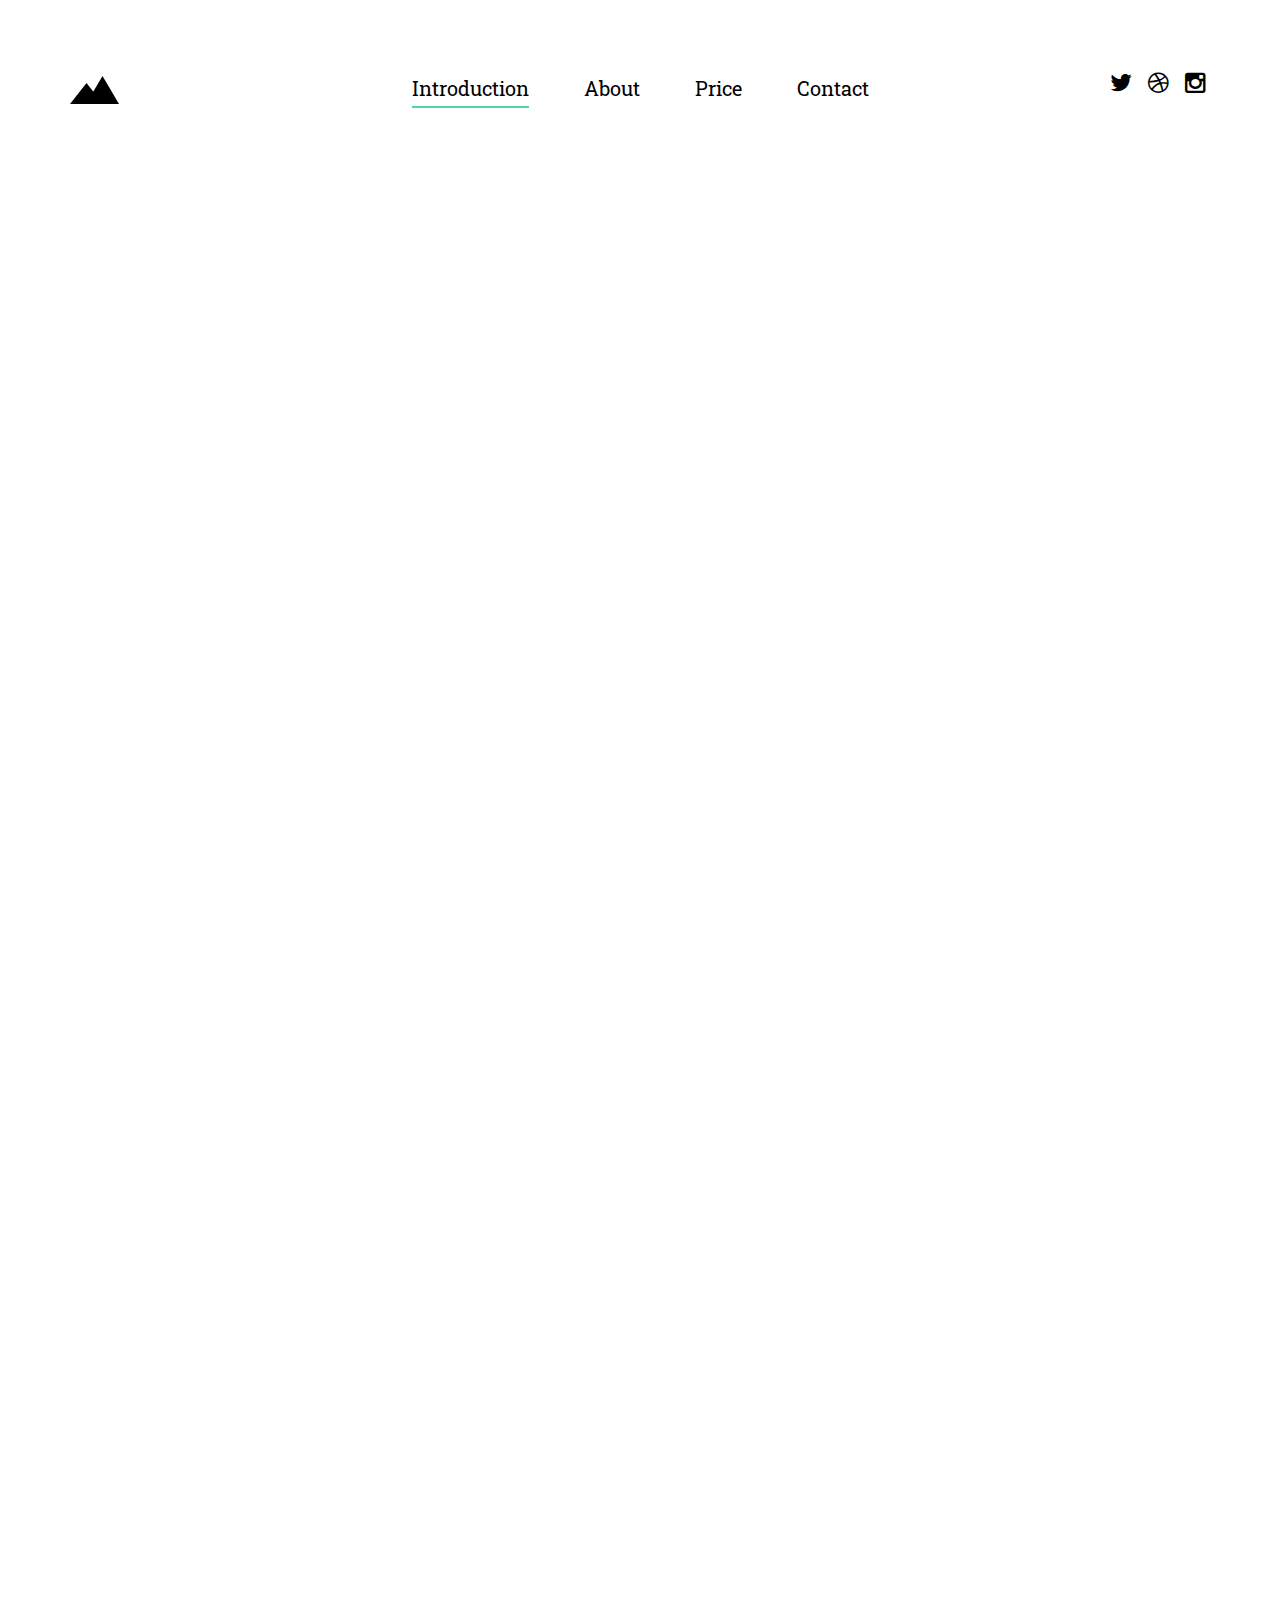
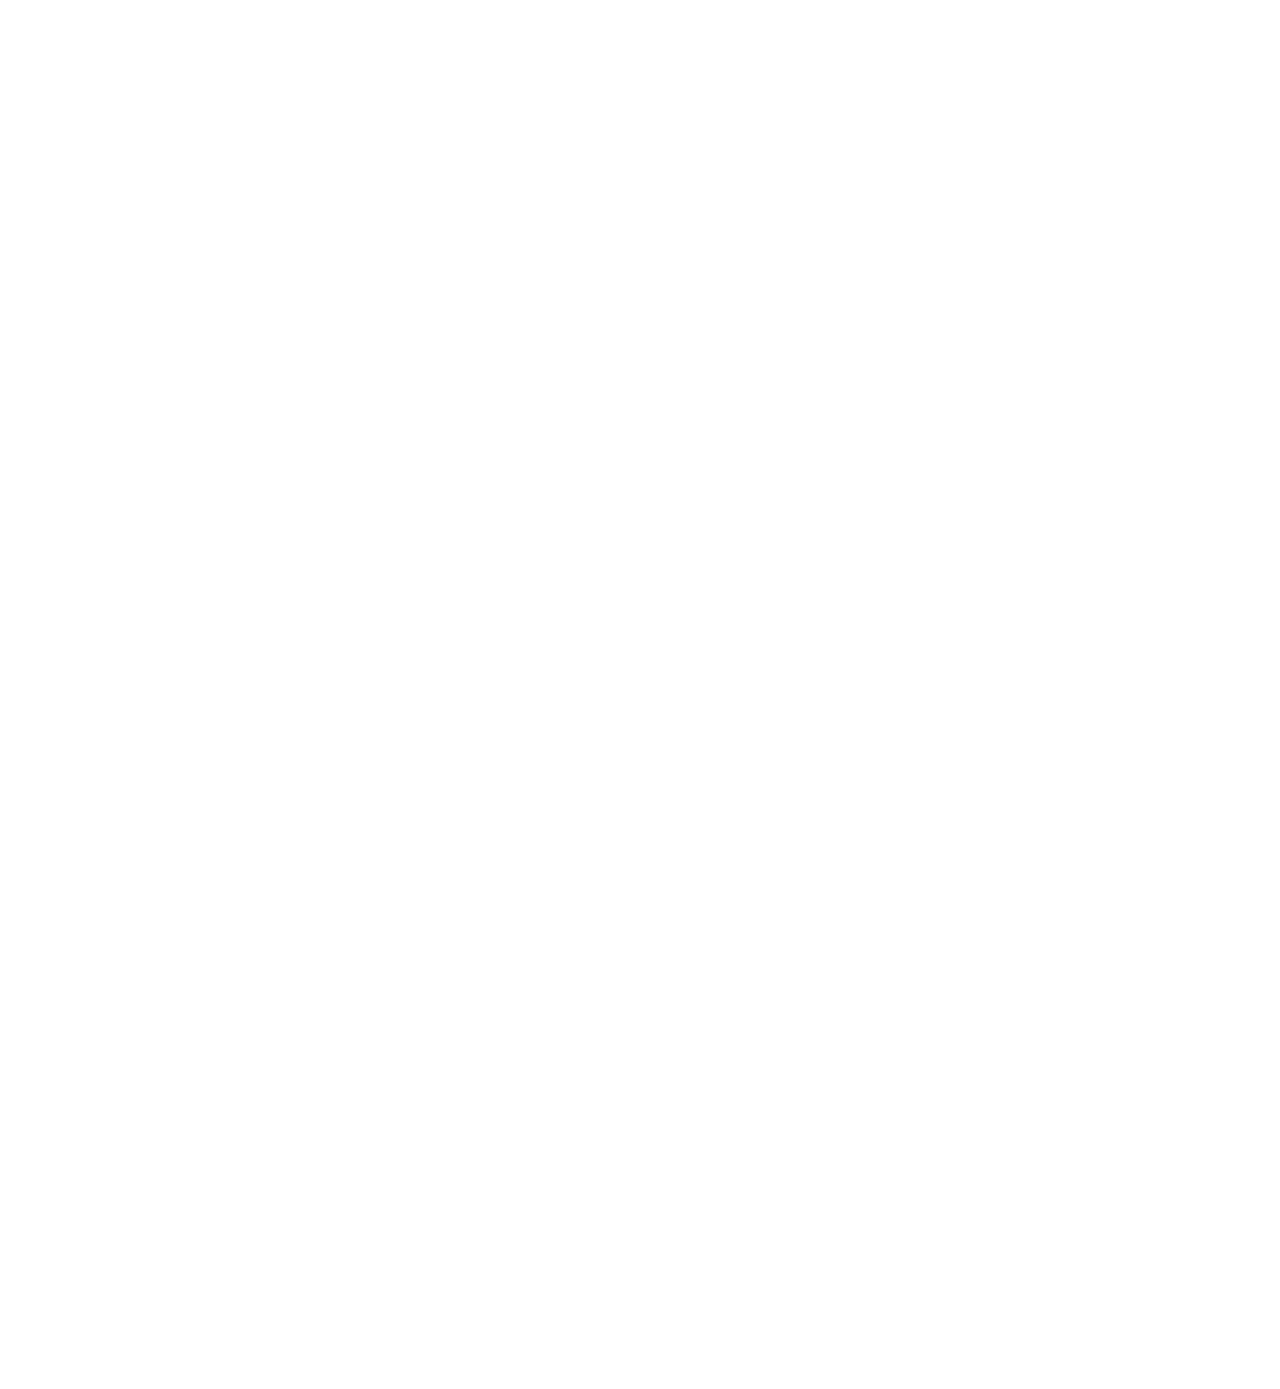
==== IMS222Project/1/index.html @ d5468bb1 "1/index.html" ====
<!DOCTYPE html>
<!--[if lt IE 7]>      <html class="no-js lt-ie9 lt-ie8 lt-ie7"> <![endif]-->
<!--[if IE 7]>         <html class="no-js lt-ie9 lt-ie8"> <![endif]-->
<!--[if IE 8]>         <html class="no-js lt-ie9"> <![endif]-->
<!--[if gt IE 8]><!--> <html class="no-js"> <!--<![endif]-->
	<head>
	<meta charset="utf-8">
	<meta http-equiv="X-UA-Compatible" content="IE=edge">
	<title>Meitu V4</title>
	<meta name="viewport" content="width=device-width, initial-scale=1">
	<meta name="description" content="Free HTML5 Template by FREEHTML5" />
	<meta name="keywords" content="free html5, free template, free bootstrap, html5, css3, mobile first, responsive" />
	

  

  	<!-- Facebook and Twitter integration -->
	<meta property="og:title" content=""/>
	<meta property="og:image" content=""/>
	<meta property="og:url" content=""/>
	<meta property="og:site_name" content=""/>
	<meta property="og:description" content=""/>
	<meta name="twitter:title" content="" />
	<meta name="twitter:image" content="" />
	<meta name="twitter:url" content="" />
	<meta name="twitter:card" content="" />

	<!-- Place favicon.ico and apple-touch-icon.png in the root directory -->
	<link rel="shortcut icon" href="favicon.ico">

	<link href='https://fonts.googleapis.com/css?family=Roboto+Slab:400,300,700|Roboto:300,400' rel='stylesheet' type='text/css'>
	
	<!-- Animate.css -->
	<link rel="stylesheet" href="css/animate.css">
	<!-- Icomoon Icon Fonts-->
	<link rel="stylesheet" href="css/icomoon.css">
	<!-- Bootstrap  -->
	<link rel="stylesheet" href="css/bootstrap.css">

	<link rel="stylesheet" href="css/style.css">


	<!-- Modernizr JS -->
	<script src="js/modernizr-2.6.2.min.js"></script>
	<!-- FOR IE9 below -->
	<!--[if lt IE 9]>
	<script src="js/respond.min.js"></script>
	<![endif]-->

	</head>
	<body>
	<div class="box-wrap">
		<header role="banner" id="fh5co-header">
			<div class="container">
				<nav class="navbar navbar-default">
					<div class="row">
						<div class="col-md-3">
							<div class="fh5co-navbar-brand">
								<a class="fh5co-logo" href="index.html"><img src="images/brand-nav.png" alt="Closest Logo"></a>
							</div>
						</div>
						<div class="col-md-6">
							<ul class="nav text-center">
								<li class="active"><a href="index.html"><span>Introduction</span></a></li>
								<li><a href="inside.html">About</a></li>
								<li><a href="Price.html">Price</a></li>
								<li><a href="contact.html">Contact</a></li>
							</ul>
						</div>
						<div class="col-md-3">
							<ul class="social">
								<li><a href="#"><i class="icon-twitter"></i></a></li>
								<li><a href="#"><i class="icon-dribbble"></i></a></li>
								<li><a href="#"><i class="icon-instagram"></i></a></li>
							</ul>
						</div>
					</div>
				</nav>
		  </div>
		</header>
		<!-- END: header -->
		<section id="intro">
			<div class="container">
				<div class="row">
					<div class="col-lg-6 col-lg-offset-3 col-md-8 col-md-offset-2 text-center">
						<div class="intro animate-box">
							<h2>WITH A 21-MEGAPIXEL FRONT-FACING CAMERA, THE MEITU V4 ENSURES YOUR TRIP TO SELFIE HEAVEN MAKE YOUR SELFIE PREFECT!</h2>
						</div>
					</div>
				</div>
			</div>
		</section>
        <div class="copyrights">Collect from <a href="http://www.cssmoban.com/" >企业网站模板</a></div>

		<section id="work">
			<div class="container">
				<div class="row">
					<div class="col-md-6">
						<div class="fh5co-grid animate-box" style="background-image: url(images/camera.jpg);">
							<a class="image-popup text-center" href="#">
								<div class="work-title">
									<h3>Panoramic Camera</h3>
									<span>Nice Shape</span>
								</div> 
							</a>
						</div>
					</div>
					<div class="col-md-6">
						<div class="fh5co-grid animate-box" style="background-image: url(images/m.jpg);">
							<a class="image-popup text-center" href="#">
								<div class="work-title">
									<h3>Model</h3>
									<span>Different Color</span>
								</div>
							</a>
						</div>
					</div>
					<div class="col-md-8">
						<div class="fh5co-grid animate-box" style="background-image: url(images/2.jpg);">
							<a class="image-popup text-center" href="#">
								<div class="work-title">
									<h3>5" Screen Size</h3>
									<span>Big Size Screen</span>
								</div>
							</a>
						</div>
					</div>
					<div class="col-md-4">
						<div class="fh5co-grid animate-box" style="background-image: url(images/美图.jpg);">
							<a class="image-popup text-center" href="#">
								<div class="work-title">
									<h3>Nice Homepage</h3>
									<span>Pink Background</span>
								</div>
							</a>
						</div>
					</div>

					<div class="col-md-12">
						<div class="fh5co-grid animate-box" style="background-image: url(images/difference.jpg);">
							<a class="image-popup text-center" href="#">
								<div class="work-title">
									<h3>Beautify</h3>
									<span>iPhone 6s Plus VS Meitu V4</span>
								</div>
							</a>
						</div>
					</div>

				</div>
			</div>
		</section>

		<section id="services">
			<div class="container">
				<div class="row">
					<div class="col-md-4 animate-box">
						<div class="service">
							<div class="service-icon">
								<i class="icon-command"></i>
							</div>
							<h2>Condition:</h2>	
							<p>	New: A brand-new, unused, unopened, undamaged item in its original packaging (where packaging is applicable)</p>
						</div>
					</div>
					<div class="col-md-4 animate-box">
						<div class="service">
							<div class="service-icon">
								<i class="icon-drop2"></i>
							</div>
							<h2>Operating System:</h2>
							<p></p>
						</div>
					</div>
					<div class="col-md-4 animate-box">
						<div class="service">
							<div class="service-icon">
								<i class="icon-anchor"></i>
							</div>
							<h2>Features:</h2>
							<p>3G Data Capable, 4G Data Capable, Bluetooth Enabled, Dual-Lens Camera, GPS, Internet Browser, Music Player, Touchscreen</p>
						</div>
					</div>
				</div>
			</div>
		</section>
	
	</div>
	<!-- END: box-wrap -->
	
	<!-- jQuery -->
	<script src="js/jquery.min.js"></script>
	<!-- jQuery Easing -->
	<script src="js/jquery.easing.1.3.js"></script>
	<!-- Bootstrap -->
	<script src="js/bootstrap.min.js"></script>
	<!-- Waypoints -->
	<script src="js/jquery.waypoints.min.js"></script>

	<!-- Main JS (Do not remove) -->
	<script src="js/main.js"></script>

	</body>
</html>
---- IMS222Project/1/css/icomoon.css ----
@font-face {
	font-family: 'icomoon';
	src:url('../fonts/icomoon/icomoon.eot?qtatmt');
	src:url('../fonts/icomoon/icomoon.eot?qtatmt#iefix') format('embedded-opentype'),
		url('../fonts/icomoon/icomoon.ttf?qtatmt') format('truetype'),
		url('../fonts/icomoon/icomoon.woff?qtatmt') format('woff'),
		url('../fonts/icomoon/icomoon.svg?qtatmt#icomoon') format('svg');
	font-weight: normal;
	font-style: normal;
}

[class^="icon-"], [class*=" icon-"] {
	font-family: 'icomoon';
	speak: none;
	font-style: normal;
	font-weight: normal;
	font-variant: normal;
	text-transform: none;
	line-height: 1;

	/* Better Font Rendering =========== */
	-webkit-font-smoothing: antialiased;
	-moz-osx-font-smoothing: grayscale;
}

.icon-glass:before {
	content: "\f000";
}
.icon-music:before {
	content: "\f001";
}
.icon-search2:before {
	content: "\f002";
}
.icon-envelope-o:before {
	content: "\f003";
}
.icon-heart:before {
	content: "\f004";
}
.icon-star:before {
	content: "\f005";
}
.icon-star-o:before {
	content: "\f006";
}
.icon-user:before {
	content: "\f007";
}
.icon-film:before {
	content: "\f008";
}
.icon-th-large:before {
	content: "\f009";
}
.icon-th:before {
	content: "\f00a";
}
.icon-th-list:before {
	content: "\f00b";
}
.icon-check:before {
	content: "\f00c";
}
.icon-close:before {
	content: "\f00d";
}
.icon-remove:before {
	content: "\f00d";
}
.icon-times:before {
	content: "\f00d";
}
.icon-search-plus:before {
	content: "\f00e";
}
.icon-search-minus:before {
	content: "\f010";
}
.icon-power-off:before {
	content: "\f011";
}
.icon-signal:before {
	content: "\f012";
}
.icon-cog:before {
	content: "\f013";
}
.icon-gear:before {
	content: "\f013";
}
.icon-trash-o:before {
	content: "\f014";
}
.icon-home:before {
	content: "\f015";
}
.icon-file-o:before {
	content: "\f016";
}
.icon-clock-o:before {
	content: "\f017";
}
.icon-road:before {
	content: "\f018";
}
.icon-download:before {
	content: "\f019";
}
.icon-arrow-circle-o-down:before {
	content: "\f01a";
}
.icon-arrow-circle-o-up:before {
	content: "\f01b";
}
.icon-inbox:before {
	content: "\f01c";
}
.icon-play-circle-o:before {
	content: "\f01d";
}
.icon-repeat2:before {
	content: "\f01e";
}
.icon-rotate-right:before {
	content: "\f01e";
}
.icon-refresh:before {
	content: "\f021";
}
.icon-list-alt:before {
	content: "\f022";
}
.icon-lock:before {
	content: "\f023";
}
.icon-flag:before {
	content: "\f024";
}
.icon-headphones:before {
	content: "\f025";
}
.icon-volume-off:before {
	content: "\f026";
}
.icon-volume-down:before {
	content: "\f027";
}
.icon-volume-up:before {
	content: "\f028";
}
.icon-qrcode:before {
	content: "\f029";
}
.icon-barcode:before {
	content: "\f02a";
}
.icon-tag:before {
	content: "\f02b";
}
.icon-tags:before {
	content: "\f02c";
}
.icon-book:before {
	content: "\f02d";
}
.icon-bookmark:before {
	content: "\f02e";
}
.icon-print:before {
	content: "\f02f";
}
.icon-camera:before {
	content: "\f030";
}
.icon-font:before {
	content: "\f031";
}
.icon-bold:before {
	content: "\f032";
}
.icon-italic:before {
	content: "\f033";
}
.icon-text-height:before {
	content: "\f034";
}
.icon-text-width:before {
	content: "\f035";
}
.icon-align-left:before {
	content: "\f036";
}
.icon-align-center2:before {
	content: "\f037";
}
.icon-align-right:before {
	content: "\f038";
}
.icon-align-justify2:before {
	content: "\f039";
}
.icon-list:before {
	content: "\f03a";
}
.icon-dedent:before {
	content: "\f03b";
}
.icon-outdent:before {
	content: "\f03b";
}
.icon-indent:before {
	content: "\f03c";
}
.icon-video-camera:before {
	content: "\f03d";
}
.icon-image:before {
	content: "\f03e";
}
.icon-photo:before {
	content: "\f03e";
}
.icon-picture-o:before {
	content: "\f03e";
}
.icon-pencil:before {
	content: "\f040";
}
.icon-map-marker:before {
	content: "\f041";
}
.icon-adjust:before {
	content: "\f042";
}
.icon-tint:before {
	content: "\f043";
}
.icon-edit:before {
	content: "\f044";
}
.icon-pencil-square-o:before {
	content: "\f044";
}
.icon-share-square-o:before {
	content: "\f045";
}
.icon-check-square-o:before {
	content: "\f046";
}
.icon-arrows:before {
	content: "\f047";
}
.icon-step-backward:before {
	content: "\f048";
}
.icon-fast-backward:before {
	content: "\f049";
}
.icon-backward:before {
	content: "\f04a";
}
.icon-play2:before {
	content: "\f04b";
}
.icon-pause2:before {
	content: "\f04c";
}
.icon-stop2:before {
	content: "\f04d";
}
.icon-forward:before {
	content: "\f04e";
}
.icon-fast-forward2:before {
	content: "\f050";
}
.icon-step-forward:before {
	content: "\f051";
}
.icon-eject:before {
	content: "\f052";
}
.icon-chevron-left:before {
	content: "\f053";
}
.icon-chevron-right:before {
	content: "\f054";
}
.icon-plus-circle:before {
	content: "\f055";
}
.icon-minus-circle:before {
	content: "\f056";
}
.icon-times-circle:before {
	content: "\f057";
}
.icon-check-circle:before {
	content: "\f058";
}
.icon-question-circle:before {
	content: "\f059";
}
.icon-info-circle:before {
	content: "\f05a";
}
.icon-crosshairs:before {
	content: "\f05b";
}
.icon-times-circle-o:before {
	content: "\f05c";
}
.icon-check-circle-o:before {
	content: "\f05d";
}
.icon-ban2:before {
	content: "\f05e";
}
.icon-arrow-left:before {
	content: "\f060";
}
.icon-arrow-right:before {
	content: "\f061";
}
.icon-arrow-up:before {
	content: "\f062";
}
.icon-arrow-down:before {
	content: "\f063";
}
.icon-mail-forward:before {
	content: "\f064";
}
.icon-share:before {
	content: "\f064";
}
.icon-expand2:before {
	content: "\f065";
}
.icon-compress:before {
	content: "\f066";
}
.icon-plus:before {
	content: "\f067";
}
.icon-minus:before {
	content: "\f068";
}
.icon-asterisk:before {
	content: "\f069";
}
.icon-exclamation-circle:before {
	content: "\f06a";
}
.icon-gift:before {
	content: "\f06b";
}
.icon-leaf:before {
	content: "\f06c";
}
.icon-fire:before {
	content: "\f06d";
}
.icon-eye:before {
	content: "\f06e";
}
.icon-eye-slash:before {
	content: "\f070";
}
.icon-exclamation-triangle:before {
	content: "\f071";
}
.icon-warning:before {
	content: "\f071";
}
.icon-plane:before {
	content: "\f072";
}
.icon-calendar:before {
	content: "\f073";
}
.icon-random:before {
	content: "\f074";
}
.icon-comment:before {
	content: "\f075";
}
.icon-magnet:before {
	content: "\f076";
}
.icon-chevron-up:before {
	content: "\f077";
}
.icon-chevron-down:before {
	content: "\f078";
}
.icon-retweet:before {
	content: "\f079";
}
.icon-shopping-cart:before {
	content: "\f07a";
}
.icon-folder:before {
	content: "\f07b";
}
.icon-folder-open:before {
	content: "\f07c";
}
.icon-arrows-v:before {
	content: "\f07d";
}
.icon-arrows-h:before {
	content: "\f07e";
}
.icon-bar-chart:before {
	content: "\f080";
}
.icon-bar-chart-o:before {
	content: "\f080";
}
.icon-twitter-square:before {
	content: "\f081";
}
.icon-facebook-square:before {
	content: "\f082";
}
.icon-camera-retro:before {
	content: "\f083";
}
.icon-key:before {
	content: "\f084";
}
.icon-cogs:before {
	content: "\f085";
}
.icon-gears:before {
	content: "\f085";
}
.icon-comments:before {
	content: "\f086";
}
.icon-thumbs-o-up:before {
	content: "\f087";
}
.icon-thumbs-o-down:before {
	content: "\f088";
}
.icon-star-half:before {
	content: "\f089";
}
.icon-heart-o:before {
	content: "\f08a";
}
.icon-sign-out:before {
	content: "\f08b";
}
.icon-linkedin-square:before {
	content: "\f08c";
}
.icon-thumb-tack:before {
	content: "\f08d";
}
.icon-external-link:before {
	content: "\f08e";
}
.icon-sign-in:before {
	content: "\f090";
}
.icon-trophy:before {
	content: "\f091";
}
.icon-github-square:before {
	content: "\f092";
}
.icon-upload:before {
	content: "\f093";
}
.icon-lemon-o:before {
	content: "\f094";
}
.icon-phone:before {
	content: "\f095";
}
.icon-square-o:before {
	content: "\f096";
}
.icon-bookmark-o:before {
	content: "\f097";
}
.icon-phone-square:before {
	content: "\f098";
}
.icon-twitter:before {
	content: "\f099";
}
.icon-facebook:before {
	content: "\f09a";
}
.icon-facebook-f:before {
	content: "\f09a";
}
.icon-github:before {
	content: "\f09b";
}
.icon-unlock2:before {
	content: "\f09c";
}
.icon-credit-card:before {
	content: "\f09d";
}
.icon-feed:before {
	content: "\f09e";
}
.icon-rss:before {
	content: "\f09e";
}
.icon-hdd-o:before {
	content: "\f0a0";
}
.icon-bullhorn:before {
	content: "\f0a1";
}
.icon-bell-o:before {
	content: "\f0a2";
}
.icon-certificate:before {
	content: "\f0a3";
}
.icon-hand-o-right:before {
	content: "\f0a4";
}
.icon-hand-o-left:before {
	content: "\f0a5";
}
.icon-hand-o-up:before {
	content: "\f0a6";
}
.icon-hand-o-down:before {
	content: "\f0a7";
}
.icon-arrow-circle-left:before {
	content: "\f0a8";
}
.icon-arrow-circle-right:before {
	content: "\f0a9";
}
.icon-arrow-circle-up:before {
	content: "\f0aa";
}
.icon-arrow-circle-down:before {
	content: "\f0ab";
}
.icon-globe:before {
	content: "\f0ac";
}
.icon-wrench:before {
	content: "\f0ad";
}
.icon-tasks:before {
	content: "\f0ae";
}
.icon-filter:before {
	content: "\f0b0";
}
.icon-briefcase:before {
	content: "\f0b1";
}
.icon-arrows-alt:before {
	content: "\f0b2";
}
.icon-group:before {
	content: "\f0c0";
}
.icon-users:before {
	content: "\f0c0";
}
.icon-chain:before {
	content: "\f0c1";
}
.icon-link:before {
	content: "\f0c1";
}
.icon-cloud:before {
	content: "\f0c2";
}
.icon-flask:before {
	content: "\f0c3";
}
.icon-cut:before {
	content: "\f0c4";
}
.icon-scissors:before {
	content: "\f0c4";
}
.icon-copy:before {
	content: "\f0c5";
}
.icon-files-o:before {
	content: "\f0c5";
}
.icon-paperclip:before {
	content: "\f0c6";
}
.icon-floppy-o:before {
	content: "\f0c7";
}
.icon-save:before {
	content: "\f0c7";
}
.icon-square:before {
	content: "\f0c8";
}
.icon-bars:before {
	content: "\f0c9";
}
.icon-navicon:before {
	content: "\f0c9";
}
.icon-reorder:before {
	content: "\f0c9";
}
.icon-list-ul:before {
	content: "\f0ca";
}
.icon-list-ol:before {
	content: "\f0cb";
}
.icon-strikethrough:before {
	content: "\f0cc";
}
.icon-underline:before {
	content: "\f0cd";
}
.icon-table:before {
	content: "\f0ce";
}
.icon-magic:before {
	content: "\f0d0";
}
.icon-truck:before {
	content: "\f0d1";
}
.icon-pinterest:before {
	content: "\f0d2";
}
.icon-pinterest-square:before {
	content: "\f0d3";
}
.icon-google-plus-square:before {
	content: "\f0d4";
}
.icon-google-plus:before {
	content: "\f0d5";
}
.icon-money:before {
	content: "\f0d6";
}
.icon-caret-down:before {
	content: "\f0d7";
}
.icon-caret-up:before {
	content: "\f0d8";
}
.icon-caret-left:before {
	content: "\f0d9";
}
.icon-caret-right:before {
	content: "\f0da";
}
.icon-columns2:before {
	content: "\f0db";
}
.icon-sort:before {
	content: "\f0dc";
}
.icon-unsorted:before {
	content: "\f0dc";
}
.icon-sort-desc:before {
	content: "\f0dd";
}
.icon-sort-down:before {
	content: "\f0dd";
}
.icon-sort-asc:before {
	content: "\f0de";
}
.icon-sort-up:before {
	content: "\f0de";
}
.icon-envelope:before {
	content: "\f0e0";
}
.icon-linkedin:before {
	content: "\f0e1";
}
.icon-rotate-left:before {
	content: "\f0e2";
}
.icon-undo:before {
	content: "\f0e2";
}
.icon-gavel:before {
	content: "\f0e3";
}
.icon-legal:before {
	content: "\f0e3";
}
.icon-dashboard:before {
	content: "\f0e4";
}
.icon-tachometer:before {
	content: "\f0e4";
}
.icon-comment-o:before {
	content: "\f0e5";
}
.icon-comments-o:before {
	content: "\f0e6";
}
.icon-bolt:before {
	content: "\f0e7";
}
.icon-flash:before {
	content: "\f0e7";
}
.icon-sitemap:before {
	content: "\f0e8";
}
.icon-umbrella2:before {
	content: "\f0e9";
}
.icon-clipboard:before {
	content: "\f0ea";
}
.icon-paste:before {
	content: "\f0ea";
}
.icon-lightbulb-o:before {
	content: "\f0eb";
}
.icon-exchange:before {
	content: "\f0ec";
}
.icon-cloud-download2:before {
	content: "\f0ed";
}
.icon-cloud-upload2:before {
	content: "\f0ee";
}
.icon-user-md:before {
	content: "\f0f0";
}
.icon-stethoscope:before {
	content: "\f0f1";
}
.icon-suitcase:before {
	content: "\f0f2";
}
.icon-bell:before {
	content: "\f0f3";
}
.icon-coffee:before {
	content: "\f0f4";
}
.icon-cutlery:before {
	content: "\f0f5";
}
.icon-file-text-o:before {
	content: "\f0f6";
}
.icon-building-o:before {
	content: "\f0f7";
}
.icon-hospital-o:before {
	content: "\f0f8";
}
.icon-ambulance:before {
	content: "\f0f9";
}
.icon-medkit:before {
	content: "\f0fa";
}
.icon-fighter-jet:before {
	content: "\f0fb";
}
.icon-beer:before {
	content: "\f0fc";
}
.icon-h-square:before {
	content: "\f0fd";
}
.icon-plus-square:before {
	content: "\f0fe";
}
.icon-angle-double-left:before {
	content: "\f100";
}
.icon-angle-double-right:before {
	content: "\f101";
}
.icon-angle-double-up:before {
	content: "\f102";
}
.icon-angle-double-down:before {
	content: "\f103";
}
.icon-angle-left:before {
	content: "\f104";
}
.icon-angle-right:before {
	content: "\f105";
}
.icon-angle-up:before {
	content: "\f106";
}
.icon-angle-down:before {
	content: "\f107";
}
.icon-desktop:before {
	content: "\f108";
}
.icon-laptop:before {
	content: "\f109";
}
.icon-tablet:before {
	content: "\f10a";
}
.icon-mobile:before {
	content: "\f10b";
}
.icon-mobile-phone:before {
	content: "\f10b";
}
.icon-circle-o:before {
	content: "\f10c";
}
.icon-quote-left:before {
	content: "\f10d";
}
.icon-quote-right:before {
	content: "\f10e";
}
.icon-spinner:before {
	content: "\f110";
}
.icon-circle:before {
	content: "\f111";
}
.icon-mail-reply:before {
	content: "\f112";
}
.icon-reply:before {
	content: "\f112";
}
.icon-github-alt:before {
	content: "\f113";
}
.icon-folder-o:before {
	content: "\f114";
}
.icon-folder-open-o:before {
	content: "\f115";
}
.icon-smile-o:before {
	content: "\f118";
}
.icon-frown-o:before {
	content: "\f119";
}
.icon-meh-o:before {
	content: "\f11a";
}
.icon-gamepad:before {
	content: "\f11b";
}
.icon-keyboard-o:before {
	content: "\f11c";
}
.icon-flag-o:before {
	content: "\f11d";
}
.icon-flag-checkered:before {
	content: "\f11e";
}
.icon-terminal:before {
	content: "\f120";
}
.icon-code:before {
	content: "\f121";
}
.icon-mail-reply-all:before {
	content: "\f122";
}
.icon-reply-all:before {
	content: "\f122";
}
.icon-star-half-empty:before {
	content: "\f123";
}
.icon-star-half-full:before {
	content: "\f123";
}
.icon-star-half-o:before {
	content: "\f123";
}
.icon-location-arrow:before {
	content: "\f124";
}
.icon-crop:before {
	content: "\f125";
}
.icon-code-fork:before {
	content: "\f126";
}
.icon-chain-broken:before {
	content: "\f127";
}
.icon-unlink:before {
	content: "\f127";
}
.icon-question:before {
	content: "\f128";
}
.icon-info:before {
	content: "\f129";
}
.icon-exclamation:before {
	content: "\f12a";
}
.icon-superscript:before {
	content: "\f12b";
}
.icon-subscript:before {
	content: "\f12c";
}
.icon-eraser:before {
	content: "\f12d";
}
.icon-puzzle-piece:before {
	content: "\f12e";
}
.icon-microphone2:before {
	content: "\f130";
}
.icon-microphone-slash:before {
	content: "\f131";
}
.icon-shield:before {
	content: "\f132";
}
.icon-calendar-o:before {
	content: "\f133";
}
.icon-fire-extinguisher:before {
	content: "\f134";
}
.icon-rocket:before {
	content: "\f135";
}
.icon-maxcdn:before {
	content: "\f136";
}
.icon-chevron-circle-left:before {
	content: "\f137";
}
.icon-chevron-circle-right:before {
	content: "\f138";
}
.icon-chevron-circle-up:before {
	content: "\f139";
}
.icon-chevron-circle-down:before {
	content: "\f13a";
}
.icon-html5:before {
	content: "\f13b";
}
.icon-css3:before {
	content: "\f13c";
}
.icon-anchor2:before {
	content: "\f13d";
}
.icon-unlock-alt:before {
	content: "\f13e";
}
.icon-bullseye:before {
	content: "\f140";
}
.icon-ellipsis-h:before {
	content: "\f141";
}
.icon-ellipsis-v:before {
	content: "\f142";
}
.icon-rss-square:before {
	content: "\f143";
}
.icon-play-circle:before {
	content: "\f144";
}
.icon-ticket:before {
	content: "\f145";
}
.icon-minus-square:before {
	content: "\f146";
}
.icon-minus-square-o:before {
	content: "\f147";
}
.icon-level-up:before {
	content: "\f148";
}
.icon-level-down:before {
	content: "\f149";
}
.icon-check-square:before {
	content: "\f14a";
}
.icon-pencil-square:before {
	content: "\f14b";
}
.icon-external-link-square:before {
	content: "\f14c";
}
.icon-share-square:before {
	content: "\f14d";
}
.icon-compass:before {
	content: "\f14e";
}
.icon-caret-square-o-down:before {
	content: "\f150";
}
.icon-toggle-down:before {
	content: "\f150";
}
.icon-caret-square-o-up:before {
	content: "\f151";
}
.icon-toggle-up:before {
	content: "\f151";
}
.icon-caret-square-o-right:before {
	content: "\f152";
}
.icon-toggle-right:before {
	content: "\f152";
}
.icon-eur:before {
	content: "\f153";
}
.icon-euro:before {
	content: "\f153";
}
.icon-gbp:before {
	content: "\f154";
}
.icon-dollar:before {
	content: "\f155";
}
.icon-usd:before {
	content: "\f155";
}
.icon-inr:before {
	content: "\f156";
}
.icon-rupee:before {
	content: "\f156";
}
.icon-cny:before {
	content: "\f157";
}
.icon-jpy:before {
	content: "\f157";
}
.icon-rmb:before {
	content: "\f157";
}
.icon-yen:before {
	content: "\f157";
}
.icon-rouble:before {
	content: "\f158";
}
.icon-rub:before {
	content: "\f158";
}
.icon-ruble:before {
	content: "\f158";
}
.icon-krw:before {
	content: "\f159";
}
.icon-won:before {
	content: "\f159";
}
.icon-bitcoin:before {
	content: "\f15a";
}
.icon-btc:before {
	content: "\f15a";
}
.icon-file2:before {
	content: "\f15b";
}
.icon-file-text:before {
	content: "\f15c";
}
.icon-sort-alpha-asc:before {
	content: "\f15d";
}
.icon-sort-alpha-desc:before {
	content: "\f15e";
}
.icon-sort-amount-asc:before {
	content: "\f160";
}
.icon-sort-amount-desc:before {
	content: "\f161";
}
.icon-sort-numeric-asc:before {
	content: "\f162";
}
.icon-sort-numeric-desc:before {
	content: "\f163";
}
.icon-thumbs-up:before {
	content: "\f164";
}
.icon-thumbs-down:before {
	content: "\f165";
}
.icon-youtube-square:before {
	content: "\f166";
}
.icon-youtube:before {
	content: "\f167";
}
.icon-xing:before {
	content: "\f168";
}
.icon-xing-square:before {
	content: "\f169";
}
.icon-youtube-play:before {
	content: "\f16a";
}
.icon-dropbox:before {
	content: "\f16b";
}
.icon-stack-overflow:before {
	content: "\f16c";
}
.icon-instagram:before {
	content: "\f16d";
}
.icon-flickr:before {
	content: "\f16e";
}
.icon-adn:before {
	content: "\f170";
}
.icon-bitbucket:before {
	content: "\f171";
}
.icon-bitbucket-square:before {
	content: "\f172";
}
.icon-tumblr:before {
	content: "\f173";
}
.icon-tumblr-square:before {
	content: "\f174";
}
.icon-long-arrow-down:before {
	content: "\f175";
}
.icon-long-arrow-up:before {
	content: "\f176";
}
.icon-long-arrow-left:before {
	content: "\f177";
}
.icon-long-arrow-right:before {
	content: "\f178";
}
.icon-apple:before {
	content: "\f179";
}
.icon-windows:before {
	content: "\f17a";
}
.icon-android:before {
	content: "\f17b";
}
.icon-linux:before {
	content: "\f17c";
}
.icon-dribbble:before {
	content: "\f17d";
}
.icon-skype:before {
	content: "\f17e";
}
.icon-foursquare:before {
	content: "\f180";
}
.icon-trello:before {
	content: "\f181";
}
.icon-female:before {
	content: "\f182";
}
.icon-male:before {
	content: "\f183";
}
.icon-gittip:before {
	content: "\f184";
}
.icon-gratipay:before {
	content: "\f184";
}
.icon-sun-o:before {
	content: "\f185";
}
.icon-moon-o:before {
	content: "\f186";
}
.icon-archive:before {
	content: "\f187";
}
.icon-bug:before {
	content: "\f188";
}
.icon-vk:before {
	content: "\f189";
}
.icon-weibo:before {
	content: "\f18a";
}
.icon-renren:before {
	content: "\f18b";
}
.icon-pagelines:before {
	content: "\f18c";
}
.icon-stack-exchange:before {
	content: "\f18d";
}
.icon-arrow-circle-o-right:before {
	content: "\f18e";
}
.icon-arrow-circle-o-left:before {
	content: "\f190";
}
.icon-caret-square-o-left:before {
	content: "\f191";
}
.icon-toggle-left:before {
	content: "\f191";
}
.icon-dot-circle-o:before {
	content: "\f192";
}
.icon-wheelchair:before {
	content: "\f193";
}
.icon-vimeo-square:before {
	content: "\f194";
}
.icon-try:before {
	content: "\f195";
}
.icon-turkish-lira:before {
	content: "\f195";
}
.icon-plus-square-o:before {
	content: "\f196";
}
.icon-space-shuttle:before {
	content: "\f197";
}
.icon-slack:before {
	content: "\f198";
}
.icon-envelope-square:before {
	content: "\f199";
}
.icon-wordpress:before {
	content: "\f19a";
}
.icon-openid:before {
	content: "\f19b";
}
.icon-bank:before {
	content: "\f19c";
}
.icon-institution:before {
	content: "\f19c";
}
.icon-university:before {
	content: "\f19c";
}
.icon-graduation-cap:before {
	content: "\f19d";
}
.icon-mortar-board:before {
	content: "\f19d";
}
.icon-yahoo:before {
	content: "\f19e";
}
.icon-google:before {
	content: "\f1a0";
}
.icon-reddit:before {
	content: "\f1a1";
}
.icon-reddit-square:before {
	content: "\f1a2";
}
.icon-stumbleupon-circle:before {
	content: "\f1a3";
}
.icon-stumbleupon:before {
	content: "\f1a4";
}
.icon-delicious:before {
	content: "\f1a5";
}
.icon-digg:before {
	content: "\f1a6";
}
.icon-pied-piper:before {
	content: "\f1a7";
}
.icon-pied-piper-alt:before {
	content: "\f1a8";
}
.icon-drupal:before {
	content: "\f1a9";
}
.icon-joomla:before {
	content: "\f1aa";
}
.icon-language:before {
	content: "\f1ab";
}
.icon-fax:before {
	content: "\f1ac";
}
.icon-building:before {
	content: "\f1ad";
}
.icon-child:before {
	content: "\f1ae";
}
.icon-paw:before {
	content: "\f1b0";
}
.icon-spoon:before {
	content: "\f1b1";
}
.icon-cube:before {
	content: "\f1b2";
}
.icon-cubes:before {
	content: "\f1b3";
}
.icon-behance:before {
	content: "\f1b4";
}
.icon-behance-square:before {
	content: "\f1b5";
}
.icon-steam:before {
	content: "\f1b6";
}
.icon-steam-square:before {
	content: "\f1b7";
}
.icon-recycle:before {
	content: "\f1b8";
}
.icon-automobile:before {
	content: "\f1b9";
}
.icon-car:before {
	content: "\f1b9";
}
.icon-cab:before {
	content: "\f1ba";
}
.icon-taxi:before {
	content: "\f1ba";
}
.icon-tree:before {
	content: "\f1bb";
}
.icon-spotify:before {
	content: "\f1bc";
}
.icon-deviantart:before {
	content: "\f1bd";
}
.icon-soundcloud:before {
	content: "\f1be";
}
.icon-database:before {
	content: "\f1c0";
}
.icon-file-pdf-o:before {
	content: "\f1c1";
}
.icon-file-word-o:before {
	content: "\f1c2";
}
.icon-file-excel-o:before {
	content: "\f1c3";
}
.icon-file-powerpoint-o:before {
	content: "\f1c4";
}
.icon-file-image-o:before {
	content: "\f1c5";
}
.icon-file-photo-o:before {
	content: "\f1c5";
}
.icon-file-picture-o:before {
	content: "\f1c5";
}
.icon-file-archive-o:before {
	content: "\f1c6";
}
.icon-file-zip-o:before {
	content: "\f1c6";
}
.icon-file-audio-o:before {
	content: "\f1c7";
}
.icon-file-sound-o:before {
	content: "\f1c7";
}
.icon-file-movie-o:before {
	content: "\f1c8";
}
.icon-file-video-o:before {
	content: "\f1c8";
}
.icon-file-code-o:before {
	content: "\f1c9";
}
.icon-vine:before {
	content: "\f1ca";
}
.icon-codepen:before {
	content: "\f1cb";
}
.icon-jsfiddle:before {
	content: "\f1cc";
}
.icon-life-bouy:before {
	content: "\f1cd";
}
.icon-life-buoy:before {
	content: "\f1cd";
}
.icon-life-ring:before {
	content: "\f1cd";
}
.icon-life-saver:before {
	content: "\f1cd";
}
.icon-support:before {
	content: "\f1cd";
}
.icon-circle-o-notch:before {
	content: "\f1ce";
}
.icon-ra:before {
	content: "\f1d0";
}
.icon-rebel:before {
	content: "\f1d0";
}
.icon-empire:before {
	content: "\f1d1";
}
.icon-ge:before {
	content: "\f1d1";
}
.icon-git-square:before {
	content: "\f1d2";
}
.icon-git:before {
	content: "\f1d3";
}
.icon-hacker-news:before {
	content: "\f1d4";
}
.icon-y-combinator-square:before {
	content: "\f1d4";
}
.icon-yc-square:before {
	content: "\f1d4";
}
.icon-tencent-weibo:before {
	content: "\f1d5";
}
.icon-qq:before {
	content: "\f1d6";
}
.icon-wechat:before {
	content: "\f1d7";
}
.icon-weixin:before {
	content: "\f1d7";
}
.icon-paper-plane:before {
	content: "\f1d8";
}
.icon-send:before {
	content: "\f1d8";
}
.icon-paper-plane-o:before {
	content: "\f1d9";
}
.icon-send-o:before {
	content: "\f1d9";
}
.icon-history:before {
	content: "\f1da";
}
.icon-circle-thin:before {
	content: "\f1db";
}
.icon-header:before {
	content: "\f1dc";
}
.icon-paragraph2:before {
	content: "\f1dd";
}
.icon-sliders:before {
	content: "\f1de";
}
.icon-share-alt:before {
	content: "\f1e0";
}
.icon-share-alt-square:before {
	content: "\f1e1";
}
.icon-bomb:before {
	content: "\f1e2";
}
.icon-futbol-o:before {
	content: "\f1e3";
}
.icon-soccer-ball-o:before {
	content: "\f1e3";
}
.icon-tty:before {
	content: "\f1e4";
}
.icon-binoculars:before {
	content: "\f1e5";
}
.icon-plug:before {
	content: "\f1e6";
}
.icon-slideshare:before {
	content: "\f1e7";
}
.icon-twitch:before {
	content: "\f1e8";
}
.icon-yelp:before {
	content: "\f1e9";
}
.icon-newspaper-o:before {
	content: "\f1ea";
}
.icon-wifi:before {
	content: "\f1eb";
}
.icon-calculator:before {
	content: "\f1ec";
}
.icon-paypal:before {
	content: "\f1ed";
}
.icon-google-wallet:before {
	content: "\f1ee";
}
.icon-cc-visa:before {
	content: "\f1f0";
}
.icon-cc-mastercard:before {
	content: "\f1f1";
}
.icon-cc-discover:before {
	content: "\f1f2";
}
.icon-cc-amex:before {
	content: "\f1f3";
}
.icon-cc-paypal:before {
	content: "\f1f4";
}
.icon-cc-stripe:before {
	content: "\f1f5";
}
.icon-bell-slash:before {
	content: "\f1f6";
}
.icon-bell-slash-o:before {
	content: "\f1f7";
}
.icon-trash:before {
	content: "\f1f8";
}
.icon-copyright:before {
	content: "\f1f9";
}
.icon-at:before {
	content: "\f1fa";
}
.icon-eyedropper:before {
	content: "\f1fb";
}
.icon-paint-brush:before {
	content: "\f1fc";
}
.icon-birthday-cake:before {
	content: "\f1fd";
}
.icon-area-chart:before {
	content: "\f1fe";
}
.icon-pie-chart:before {
	content: "\f200";
}
.icon-line-chart:before {
	content: "\f201";
}
.icon-lastfm:before {
	content: "\f202";
}
.icon-lastfm-square:before {
	content: "\f203";
}
.icon-toggle-off:before {
	content: "\f204";
}
.icon-toggle-on:before {
	content: "\f205";
}
.icon-bicycle:before {
	content: "\f206";
}
.icon-bus:before {
	content: "\f207";
}
.icon-ioxhost:before {
	content: "\f208";
}
.icon-angellist:before {
	content: "\f209";
}
.icon-cc:before {
	content: "\f20a";
}
.icon-ils:before {
	content: "\f20b";
}
.icon-shekel:before {
	content: "\f20b";
}
.icon-sheqel:before {
	content: "\f20b";
}
.icon-meanpath:before {
	content: "\f20c";
}
.icon-buysellads:before {
	content: "\f20d";
}
.icon-connectdevelop:before {
	content: "\f20e";
}
.icon-dashcube:before {
	content: "\f210";
}
.icon-forumbee:before {
	content: "\f211";
}
.icon-leanpub:before {
	content: "\f212";
}
.icon-sellsy:before {
	content: "\f213";
}
.icon-shirtsinbulk:before {
	content: "\f214";
}
.icon-simplybuilt:before {
	content: "\f215";
}
.icon-skyatlas:before {
	content: "\f216";
}
.icon-cart-plus:before {
	content: "\f217";
}
.icon-cart-arrow-down:before {
	content: "\f218";
}
.icon-diamond:before {
	content: "\f219";
}
.icon-ship:before {
	content: "\f21a";
}
.icon-user-secret:before {
	content: "\f21b";
}
.icon-motorcycle:before {
	content: "\f21c";
}
.icon-street-view:before {
	content: "\f21d";
}
.icon-heartbeat:before {
	content: "\f21e";
}
.icon-venus:before {
	content: "\f221";
}
.icon-mars:before {
	content: "\f222";
}
.icon-mercury:before {
	content: "\f223";
}
.icon-intersex:before {
	content: "\f224";
}
.icon-transgender:before {
	content: "\f224";
}
.icon-transgender-alt:before {
	content: "\f225";
}
.icon-venus-double:before {
	content: "\f226";
}
.icon-mars-double:before {
	content: "\f227";
}
.icon-venus-mars:before {
	content: "\f228";
}
.icon-mars-stroke:before {
	content: "\f229";
}
.icon-mars-stroke-v:before {
	content: "\f22a";
}
.icon-mars-stroke-h:before {
	content: "\f22b";
}
.icon-neuter:before {
	content: "\f22c";
}
.icon-genderless:before {
	content: "\f22d";
}
.icon-facebook-official:before {
	content: "\f230";
}
.icon-pinterest-p:before {
	content: "\f231";
}
.icon-whatsapp:before {
	content: "\f232";
}
.icon-server2:before {
	content: "\f233";
}
.icon-user-plus:before {
	content: "\f234";
}
.icon-user-times:before {
	content: "\f235";
}
.icon-bed:before {
	content: "\f236";
}
.icon-hotel:before {
	content: "\f236";
}
.icon-viacoin:before {
	content: "\f237";
}
.icon-train:before {
	content: "\f238";
}
.icon-subway:before {
	content: "\f239";
}
.icon-medium:before {
	content: "\f23a";
}
.icon-y-combinator:before {
	content: "\f23b";
}
.icon-yc:before {
	content: "\f23b";
}
.icon-optin-monster:before {
	content: "\f23c";
}
.icon-opencart:before {
	content: "\f23d";
}
.icon-expeditedssl:before {
	content: "\f23e";
}
.icon-battery-4:before {
	content: "\f240";
}
.icon-battery-full:before {
	content: "\f240";
}
.icon-battery-3:before {
	content: "\f241";
}
.icon-battery-three-quarters:before {
	content: "\f241";
}
.icon-battery-2:before {
	content: "\f242";
}
.icon-battery-half:before {
	content: "\f242";
}
.icon-battery-1:before {
	content: "\f243";
}
.icon-battery-quarter:before {
	content: "\f243";
}
.icon-battery-0:before {
	content: "\f244";
}
.icon-battery-empty:before {
	content: "\f244";
}
.icon-mouse-pointer:before {
	content: "\f245";
}
.icon-i-cursor:before {
	content: "\f246";
}
.icon-object-group:before {
	content: "\f247";
}
.icon-object-ungroup:before {
	content: "\f248";
}
.icon-sticky-note:before {
	content: "\f249";
}
.icon-sticky-note-o:before {
	content: "\f24a";
}
.icon-cc-jcb:before {
	content: "\f24b";
}
.icon-cc-diners-club:before {
	content: "\f24c";
}
.icon-clone:before {
	content: "\f24d";
}
.icon-balance-scale:before {
	content: "\f24e";
}
.icon-hourglass-o:before {
	content: "\f250";
}
.icon-hourglass-1:before {
	content: "\f251";
}
.icon-hourglass-start:before {
	content: "\f251";
}
.icon-hourglass-2:before {
	content: "\f252";
}
.icon-hourglass-half:before {
	content: "\f252";
}
.icon-hourglass-3:before {
	content: "\f253";
}
.icon-hourglass-end:before {
	content: "\f253";
}
.icon-hourglass:before {
	content: "\f254";
}
.icon-hand-grab-o:before {
	content: "\f255";
}
.icon-hand-rock-o:before {
	content: "\f255";
}
.icon-hand-paper-o:before {
	content: "\f256";
}
.icon-hand-stop-o:before {
	content: "\f256";
}
.icon-hand-scissors-o:before {
	content: "\f257";
}
.icon-hand-lizard-o:before {
	content: "\f258";
}
.icon-hand-spock-o:before {
	content: "\f259";
}
.icon-hand-pointer-o:before {
	content: "\f25a";
}
.icon-hand-peace-o:before {
	content: "\f25b";
}
.icon-trademark:before {
	content: "\f25c";
}
.icon-registered:before {
	content: "\f25d";
}
.icon-creative-commons:before {
	content: "\f25e";
}
.icon-gg:before {
	content: "\f260";
}
.icon-gg-circle:before {
	content: "\f261";
}
.icon-tripadvisor:before {
	content: "\f262";
}
.icon-odnoklassniki:before {
	content: "\f263";
}
.icon-odnoklassniki-square:before {
	content: "\f264";
}
.icon-get-pocket:before {
	content: "\f265";
}
.icon-wikipedia-w:before {
	content: "\f266";
}
.icon-safari:before {
	content: "\f267";
}
.icon-chrome:before {
	content: "\f268";
}
.icon-firefox:before {
	content: "\f269";
}
.icon-opera:before {
	content: "\f26a";
}
.icon-internet-explorer:before {
	content: "\f26b";
}
.icon-television:before {
	content: "\f26c";
}
.icon-tv:before {
	content: "\f26c";
}
.icon-contao:before {
	content: "\f26d";
}
.icon-500px:before {
	content: "\f26e";
}
.icon-amazon:before {
	content: "\f270";
}
.icon-calendar-plus-o:before {
	content: "\f271";
}
.icon-calendar-minus-o:before {
	content: "\f272";
}
.icon-calendar-times-o:before {
	content: "\f273";
}
.icon-calendar-check-o:before {
	content: "\f274";
}
.icon-industry:before {
	content: "\f275";
}
.icon-map-pin:before {
	content: "\f276";
}
.icon-map-signs:before {
	content: "\f277";
}
.icon-map-o:before {
	content: "\f278";
}
.icon-map:before {
	content: "\f279";
}
.icon-commenting:before {
	content: "\f27a";
}
.icon-commenting-o:before {
	content: "\f27b";
}
.icon-houzz:before {
	content: "\f27c";
}
.icon-vimeo:before {
	content: "\f27d";
}
.icon-black-tie:before {
	content: "\f27e";
}
.icon-fonticons:before {
	content: "\f280";
}
.icon-eye2:before {
	content: "\e000";
}
.icon-paper-clip:before {
	content: "\e001";
}
.icon-mail2:before {
	content: "\e002";
}
.icon-toggle:before {
	content: "\e003";
}
.icon-layout:before {
	content: "\e004";
}
.icon-link2:before {
	content: "\e005";
}
.icon-bell2:before {
	content: "\e006";
}
.icon-lock2:before {
	content: "\e007";
}
.icon-unlock:before {
	content: "\e008";
}
.icon-ribbon:before {
	content: "\e009";
}
.icon-image2:before {
	content: "\e010";
}
.icon-signal2:before {
	content: "\e011";
}
.icon-target:before {
	content: "\e012";
}
.icon-clipboard2:before {
	content: "\e013";
}
.icon-clock2:before {
	content: "\e014";
}
.icon-watch:before {
	content: "\e015";
}
.icon-air-play:before {
	content: "\e016";
}
.icon-camera2:before {
	content: "\e017";
}
.icon-video2:before {
	content: "\e018";
}
.icon-disc:before {
	content: "\e019";
}
.icon-printer:before {
	content: "\e020";
}
.icon-monitor:before {
	content: "\e021";
}
.icon-server:before {
	content: "\e022";
}
.icon-cog2:before {
	content: "\e023";
}
.icon-heart2:before {
	content: "\e024";
}
.icon-paragraph:before {
	content: "\e025";
}
.icon-align-justify:before {
	content: "\e026";
}
.icon-align-left2:before {
	content: "\e027";
}
.icon-align-center:before {
	content: "\e028";
}
.icon-align-right2:before {
	content: "\e029";
}
.icon-book2:before {
	content: "\e030";
}
.icon-layers2:before {
	content: "\e031";
}
.icon-stack:before {
	content: "\e032";
}
.icon-stack-2:before {
	content: "\e033";
}
.icon-paper:before {
	content: "\e034";
}
.icon-paper-stack:before {
	content: "\e035";
}
.icon-search:before {
	content: "\e036";
}
.icon-zoom-in:before {
	content: "\e037";
}
.icon-zoom-out:before {
	content: "\e038";
}
.icon-reply2:before {
	content: "\e039";
}
.icon-circle-plus:before {
	content: "\e040";
}
.icon-circle-minus:before {
	content: "\e041";
}
.icon-circle-check:before {
	content: "\e042";
}
.icon-circle-cross:before {
	content: "\e043";
}
.icon-square-plus:before {
	content: "\e044";
}
.icon-square-minus:before {
	content: "\e045";
}
.icon-square-check:before {
	content: "\e046";
}
.icon-square-cross:before {
	content: "\e047";
}
.icon-microphone:before {
	content: "\e048";
}
.icon-record:before {
	content: "\e049";
}
.icon-skip-back:before {
	content: "\e050";
}
.icon-rewind:before {
	content: "\e051";
}
.icon-play:before {
	content: "\e052";
}
.icon-pause:before {
	content: "\e053";
}
.icon-stop:before {
	content: "\e054";
}
.icon-fast-forward:before {
	content: "\e055";
}
.icon-skip-forward:before {
	content: "\e056";
}
.icon-shuffle2:before {
	content: "\e057";
}
.icon-repeat:before {
	content: "\e058";
}
.icon-folder2:before {
	content: "\e059";
}
.icon-umbrella:before {
	content: "\e060";
}
.icon-moon2:before {
	content: "\e061";
}
.icon-thermometer2:before {
	content: "\e062";
}
.icon-drop2:before {
	content: "\e063";
}
.icon-sun:before {
	content: "\e064";
}
.icon-cloud2:before {
	content: "\e065";
}
.icon-cloud-upload:before {
	content: "\e066";
}
.icon-cloud-download:before {
	content: "\e067";
}
.icon-upload2:before {
	content: "\e068";
}
.icon-download2:before {
	content: "\e069";
}
.icon-location2:before {
	content: "\e070";
}
.icon-location-2:before {
	content: "\e071";
}
.icon-map2:before {
	content: "\e072";
}
.icon-battery2:before {
	content: "\e073";
}
.icon-head:before {
	content: "\e074";
}
.icon-briefcase2:before {
	content: "\e075";
}
.icon-speech-bubble:before {
	content: "\e076";
}
.icon-anchor:before {
	content: "\e077";
}
.icon-globe2:before {
	content: "\e078";
}
.icon-box2:before {
	content: "\e079";
}
.icon-reload:before {
	content: "\e080";
}
.icon-share2:before {
	content: "\e081";
}
.icon-marquee:before {
	content: "\e082";
}
.icon-marquee-plus:before {
	content: "\e083";
}
.icon-marquee-minus:before {
	content: "\e084";
}
.icon-tag2:before {
	content: "\e085";
}
.icon-power:before {
	content: "\e086";
}
.icon-command:before {
	content: "\e087";
}
.icon-alt:before {
	content: "\e088";
}
.icon-esc:before {
	content: "\e089";
}
.icon-bar-graph2:before {
	content: "\e090";
}
.icon-bar-graph-2:before {
	content: "\e091";
}
.icon-pie-graph:before {
	content: "\e092";
}
.icon-star2:before {
	content: "\e093";
}
.icon-arrow-left2:before {
	content: "\e094";
}
.icon-arrow-right2:before {
	content: "\e095";
}
.icon-arrow-up2:before {
	content: "\e096";
}
.icon-arrow-down2:before {
	content: "\e097";
}
.icon-volume:before {
	content: "\e098";
}
.icon-mute:before {
	content: "\e099";
}
.icon-content-right:before {
	content: "\e100";
}
.icon-content-left:before {
	content: "\e101";
}
.icon-grid2:before {
	content: "\e102";
}
.icon-grid-2:before {
	content: "\e103";
}
.icon-columns:before {
	content: "\e104";
}
.icon-loader:before {
	content: "\e105";
}
.icon-bag:before {
	content: "\e106";
}
.icon-ban:before {
	content: "\e107";
}
.icon-flag2:before {
	content: "\e108";
}
.icon-trash2:before {
	content: "\e109";
}
.icon-expand:before {
	content: "\e110";
}
.icon-contract:before {
	content: "\e111";
}
.icon-maximize:before {
	content: "\e112";
}
.icon-minimize:before {
	content: "\e113";
}
.icon-plus2:before {
	content: "\e114";
}
.icon-minus2:before {
	content: "\e115";
}
.icon-check2:before {
	content: "\e116";
}
.icon-cross2:before {
	content: "\e117";
}
.icon-move:before {
	content: "\e118";
}
.icon-delete:before {
	content: "\e119";
}
.icon-menu2:before {
	content: "\e120";
}
.icon-archive2:before {
	content: "\e121";
}
.icon-inbox2:before {
	content: "\e122";
}
.icon-outbox:before {
	content: "\e123";
}
.icon-file:before {
	content: "\e124";
}
.icon-file-add:before {
	content: "\e125";
}
.icon-file-subtract:before {
	content: "\e126";
}
.icon-help2:before {
	content: "\e127";
}
.icon-open:before {
	content: "\e128";
}
.icon-ellipsis:before {
	content: "\e129";
}
---- IMS222Project/1/css/style.css ----
@font-face {
  font-family: 'icomoon';
  src: url("../fonts/icomoon/icomoon.eot?srf3rx");
  src: url("../fonts/icomoon/icomoon.eot?srf3rx#iefix") format("embedded-opentype"), url("../fonts/icomoon/icomoon.ttf?srf3rx") format("truetype"), url("../fonts/icomoon/icomoon.woff?srf3rx") format("woff"), url("../fonts/icomoon/icomoon.svg?srf3rx#icomoon") format("svg");
  font-weight: normal;
  font-style: normal;
}
/* =======================================================
*
* 	Template Style 
*	Edit this section
*
* ======================================================= */
body {
  font-family: "Roboto", Arial, sans-serif;
  line-height: 1.8;
  font-size: 20px;
  background: #eeeff0;
  font-weight: 300;
}

a {
  color: #52d3aa;
  -webkit-transition: 0.5s;
  -o-transition: 0.5s;
  transition: 0.5s;
}
a:hover {
  text-decoration: underline !important;
  color: #52d3aa !important;
}
a:focus, a:active {
  outline: none;
}

p {
  margin-bottom: 1.5em;
  font-size: 20px;
  color: #848484;
  font-weight: 300;
  font-family: "Roboto", Arial, sans-serif;
}

h1, h2, h3, h4, h5, h6 {
  color: #000;
  font-family: "Roboto Slab", Arial, sans-serif;
  font-weight: 400;
  margin: 0 0 30px 0;
}

::-webkit-selection {
  color: #fcfcfc;
  background: #52d3aa;
}

::-moz-selection {
  color: #fcfcfc;
  background: #52d3aa;
}

::selection {
  color: #fcfcfc;
  background: #52d3aa;
}

.box-wrap {
  background: #fff;
  max-width: 1300px;
  margin: 0 auto;
}
.copyrights{
	text-indent:-9999px;
	height:0;
	line-height:0;
	font-size:0;
	overflow:hidden;
}
#fh5co-header {
  padding-top: 70px;
  padding-bottom: 0;
  margin-bottom: 80px;
}
@media screen and (max-width: 992px) {
  #fh5co-header {
    border-bottom: 1px solid rgba(0, 0, 0, 0.1);
    padding-bottom: 80px;
  }
}
#fh5co-header .navbar-default {
  border: transparent;
  background: #fff;
}
#fh5co-header .navbar {
  padding: 0;
  margin: 0;
}
#fh5co-header .fh5co-navbar-brand {
  width: 100%;
  margin: 0;
}
#fh5co-header .fh5co-navbar-brand .fh5co-logo {
  width: 52px;
  height: 30px;
  padding: 0;
  font-size: 18px;
}
@media screen and (max-width: 992px) {
  #fh5co-header .fh5co-navbar-brand {
    text-align: center;
    margin-bottom: 40px;
  }
}
#fh5co-header .nav {
  width: 100%;
}
#fh5co-header .nav li {
  font-size: 20px;
  display: inline-block;
  margin-left: 50px;
}
@media screen and (max-width: 480px) {
  #fh5co-header .nav li {
    width: 100%;
    margin-left: 0;
  }
}
#fh5co-header .nav li:first-child {
  margin-left: 0;
}
#fh5co-header .nav li a {
  font-family: "Roboto Slab", Arial, sans-serif;
  color: black;
  position: relative;
  font-weight: 400;
  -webkit-transition: 0.5s;
  -o-transition: 0.5s;
  transition: 0.5s;
  padding: 0;
}
#fh5co-header .nav li a:hover, #fh5co-header .nav li a:focus {
  color: gray !important;
  background: transparent;
  text-decoration: none !important;
}
@media screen and (max-width: 480px) {
  #fh5co-header .nav li a {
    padding: 10px 0;
  }
}
#fh5co-header .nav li.active a {
  color: #000;
  background: transparent;
  border-bottom: 2px solid #52d3aa;
}
@media screen and (max-width: 992px) {
  #fh5co-header .nav li.active a {
    color: #000;
  }
}
@media screen and (max-width: 480px) {
  #fh5co-header .nav li.active a {
    border-bottom: 2px solid transparent;
    color: #52d3aa;
  }
}
@media screen and (max-width: 992px) {
  #fh5co-header .nav {
    margin-bottom: 40px;
  }
}

#intro, #work, #product, #about, #services {
  padding-bottom: 5em;
}
@media screen and (max-width: 768px) {
  #intro, #work, #product, #about, #services {
    padding-bottom: 3em;
  }
}

#main {
  padding-bottom: 7em;
}
@media screen and (max-width: 768px) {
  #main {
    padding-bottom: 3em;
  }
}

.intro h2 {
  font-family: "Roboto", Arial, sans-serif;
  font-size: 30px;
  font-weight: 300;
  line-height: 1.5em;
}

#services .service {
  text-align: center;
  padding: 0 2em;
  margin-bottom: 40px;
  float: left;
  width: 100%;
}
@media screen and (max-width: 480px) {
  #services .service {
    padding: 0 0em;
  }
}
#services .service h2 {
  font-size: 22px;
  margin-bottom: 10px;
}
#services .service .service-icon {
  margin-bottom: 30px;
}
#services .service .service-icon i {
  font-size: 40px;
  color: #52d3aa;
}
#services .service p {
  font-size: 18px;
}

#work .fh5co-grid {
  height: 625px;
  background-size: cover;
  margin-bottom: 30px;
  position: relative;
}
@media screen and (max-width: 480px) {
  #work .fh5co-grid {
    height: 400px;
  }
}
#work .fh5co-grid .image-popup {
  position: absolute;
  top: 20px;
  bottom: 20px;
  left: 20px;
  right: 20px;
  background: rgba(255, 255, 255, 0.9);
  opacity: 0;
}
#work .fh5co-grid .image-popup .work-title {
  position: absolute;
  top: 50%;
  bottom: 20px;
  left: 20px;
  right: 20px;
  margin-top: -25px;
}
#work .fh5co-grid .image-popup .work-title span {
  color: gray;
  letter-spacing: 2px;
  font-size: 12px;
  text-transform: uppercase;
}
#work .fh5co-grid .image-popup .work-title h3 {
  margin-bottom: 10px;
}
#work .fh5co-grid:hover .image-popup {
  opacity: 1;
}

#product .post-entry .post {
  float: left;
  position: relative;
  margin-bottom: 80px;
}
#product .post-entry .post > a {
  max-width: 200px;
  position: absolute;
  top: 0;
  left: 0;
}
#product .post-entry .post > a img {
  max-width: 200px;
  max-height: 191px;
  -webkit-border-radius: 5px;
  -moz-border-radius: 5px;
  -ms-border-radius: 5px;
  border-radius: 5px;
}
@media screen and (max-width: 480px) {
  #product .post-entry .post > a img {
    max-width: 100%;
    width: 100%;
    max-height: 100%;
    height: 100%;
    margin-bottom: 30px;
  }
}
@media screen and (max-width: 480px) {
  #product .post-entry .post > a {
    position: relative;
  }
}
#product .post-entry .post > div {
  margin-left: 230px;
}
#product .post-entry .post > div h3 {
  font-size: 24px;
  margin-bottom: 15px;
}
#product .post-entry .post > div h3 a {
  color: #000;
}
#product .post-entry .post > div p {
  margin-bottom: 10px;
}
#product .post-entry .post > div span {
  font-size: 20px;
}
@media screen and (max-width: 480px) {
  #product .post-entry .post > div {
    margin-left: 0;
  }
}

footer p {
  line-height: 1;
}
footer .border {
  border-top: 1px solid #e6e6e6;
  padding: 2em 0;
  float: left;
  width: 100%;
}
@media screen and (max-width: 768px) {
  footer .border {
    padding: 2em 15px !important;
  }
}
@media screen and (max-width: 480px) {
  footer .border {
    padding: 2em 15px !important;
    padding-bottom: 2em !important;
  }
}
footer p {
  margin-bottom: 0;
}
footer small {
  text-transform: uppercase;
  font-weight: 400;
  font-size: 14px;
  letter-spacing: .01em;
  font-family: "Roboto", Arial, sans-serif;
}
footer .social {
  text-align: center;
}

.section-heading {
  float: left;
  width: 100%;
  padding-bottom: 0;
  margin-bottom: 50px;
  clear: both;
}
@media screen and (max-width: 768px) {
  .section-heading h2 {
    font-size: 30px;
  }
}
.section-heading p {
  font-size: 20px;
  font-weight: 300;
  color: #848484;
}
@media screen and (max-width: 768px) {
  .section-heading p {
    font-size: 24px !important;
    line-height: 34px;
  }
}

.form-control {
  display: block;
  width: 100%;
  height: 57px;
  padding: 10px 20px;
  font-size: 20px;
  line-height: 1.42857;
  color: #555555;
  background-color: #fff;
  background-image: none;
  border: 2px solid #ccc;
  border-radius: 4px;
  box-shadow: none;
}
.form-control:focus, .form-control:active {
  box-shadow: none;
  border: 2px solid #52d3aa;
}

#submit {
  height: 57px;
  font-size: 20px;
}

@media screen and (max-width: 768px) {
  .field {
    margin-bottom: 30px;
  }
}

@media screen and (max-width: 768px) {
  .form-group {
    margin-bottom: 0px;
  }
}

.btn {
  -webkit-transition: 0.3s;
  -o-transition: 0.3s;
  transition: 0.3s;
}

.btn {
  text-transform: uppercase;
  letter-spacing: 2px;
  -webkit-transition: 0.3s;
  -o-transition: 0.3s;
  transition: 0.3s;
}
.btn.btn-primary {
  background: #52d3aa;
  color: #fff;
  border: none !important;
  border: 2px solid transparent !important;
}
.btn.btn-primary:hover, .btn.btn-primary:active, .btn.btn-primary:focus {
  box-shadow: none;
  background: #52d3aa;
}
.btn:hover, .btn:active, .btn:focus {
  background: #393e46 !important;
  color: #fff;
  outline: none !important;
}
.btn.btn-default:hover, .btn.btn-default:focus, .btn.btn-default:active {
  border-color: transparent;
}

.social {
  padding: 0;
  margin: 0;
  display: inline-block;
  position: relative;
  width: 100%;
  text-align: right;
}
.social li {
  list-style: none;
  padding: 0;
  margin: 0;
  display: inline-block;
}
.social li a {
  font-size: 24px;
  display: table;
  width: 24px;
  height: 24px;
  margin: 0 4px;
  color: #000;
  -webkit-transition: 0.5s;
  -o-transition: 0.5s;
  transition: 0.5s;
}
.social li a:hover, .social li a:focus {
  color: #52d3aa;
  text-decoration: none;
}
.social li a i {
  display: table-cell;
  vertical-align: middle;
}
@media screen and (max-width: 992px) {
  .social {
    text-align: center;
  }
}

.js .animate-box {
  opacity: 0;
}

/*# sourceMappingURL=style.css.map */
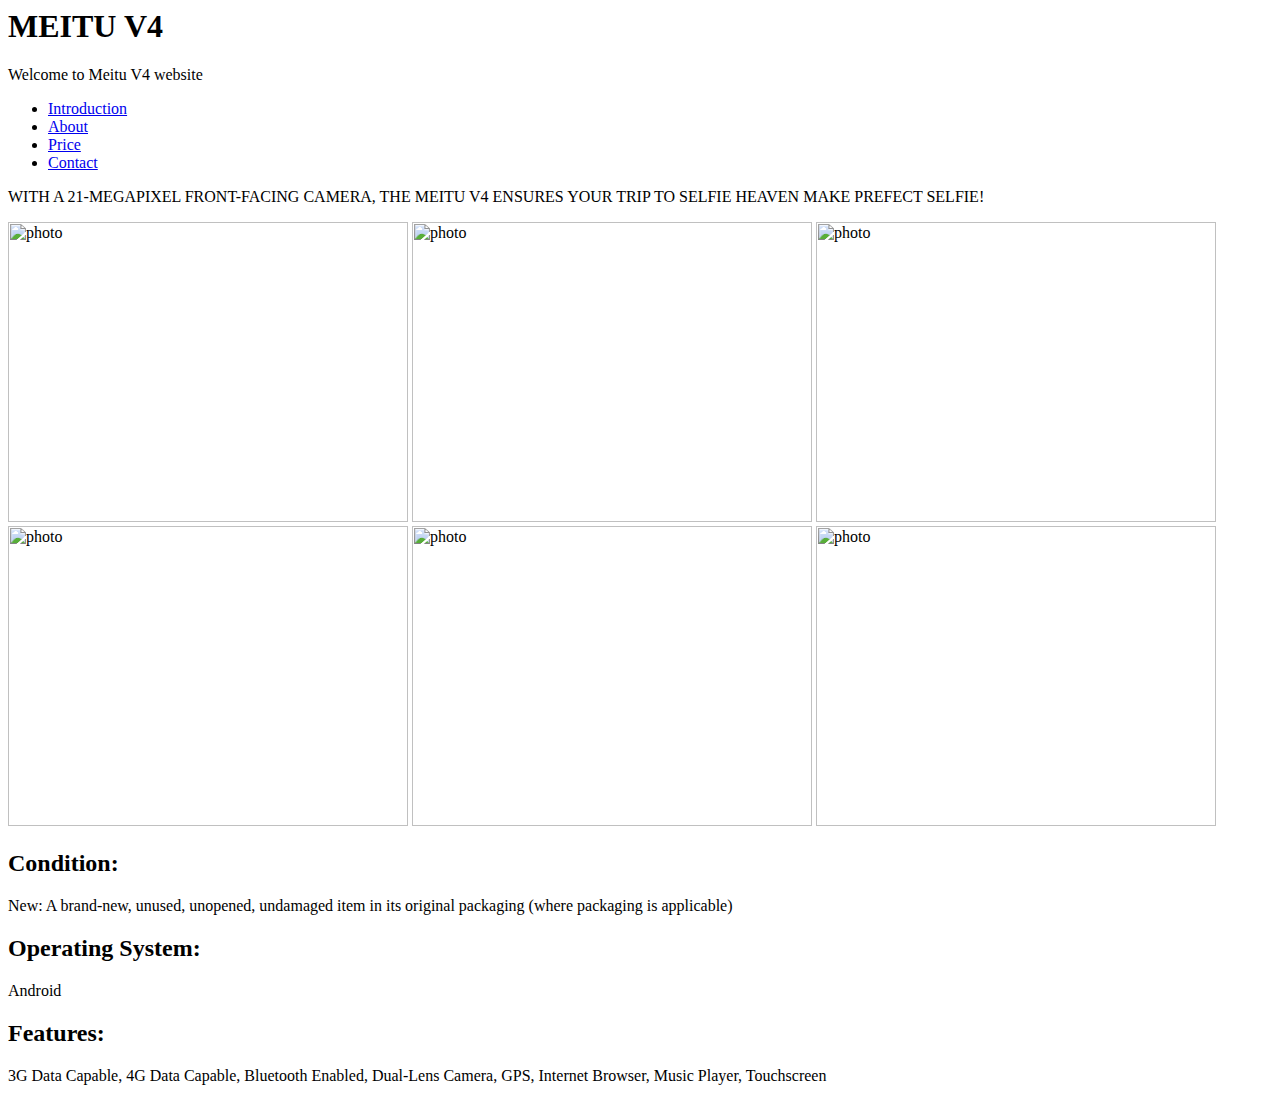
==== commit 2da12e84: "Update index.html" ====
--- a/IMS222Project/1/index.html
+++ b/IMS222Project/1/index.html
@@ -1,157 +1,35 @@
 
-<!DOCTYPE html>
-<!--[if lt IE 7]>      <html class="no-js lt-ie9 lt-ie8 lt-ie7"> <![endif]-->
-<!--[if IE 7]>         <html class="no-js lt-ie9 lt-ie8"> <![endif]-->
-<!--[if IE 8]>         <html class="no-js lt-ie9"> <![endif]-->
-<!--[if gt IE 8]><!--> <html class="no-js"> <!--<![endif]-->
+<html lang="en">
+
 	<head>
-	<meta charset="utf-8">
-	<meta http-equiv="X-UA-Compatible" content="IE=edge">
-	<title>Meitu V4</title>
-	<meta name="viewport" content="width=device-width, initial-scale=1">
-	<meta name="description" content="Free HTML5 Template by FREEHTML5" />
-	<meta name="keywords" content="free html5, free template, free bootstrap, html5, css3, mobile first, responsive" />
+        <meta charset="UTF-8">
+        <title>Meitu V4</title>
+        <link rel="stylesheet" href="style.css">
+    </head>
+
+    <body> 
+        <header class"gray">
+          <h1 id="bigHead">MEITU V4</h1>
+          <p class="box">Welcome to Meitu V4 website</p>
+          
+          <nav id="MainMenu">
+         <ul>
+			<li class="active"><a href="index.html"><span>Introduction</span></a></li>
+		    <li><a href="inside.html">About</a></li>
+			<li><a href="Price.html">Price</a></li>
+			<li><a href="contact.html">Contact</a></li>
 	
-
-  
-
-  	<!-- Facebook and Twitter integration -->
-	<meta property="og:title" content=""/>
-	<meta property="og:image" content=""/>
-	<meta property="og:url" content=""/>
-	<meta property="og:site_name" content=""/>
-	<meta property="og:description" content=""/>
-	<meta name="twitter:title" content="" />
-	<meta name="twitter:image" content="" />
-	<meta name="twitter:url" content="" />
-	<meta name="twitter:card" content="" />
-
-	<!-- Place favicon.ico and apple-touch-icon.png in the root directory -->
-	<link rel="shortcut icon" href="favicon.ico">
-
-	<link href='https://fonts.googleapis.com/css?family=Roboto+Slab:400,300,700|Roboto:300,400' rel='stylesheet' type='text/css'>
+            </ul>
+    </nav>
+    <p>WITH A 21-MEGAPIXEL FRONT-FACING CAMERA, THE MEITU V4 ENSURES YOUR TRIP TO SELFIE HEAVEN MAKE PREFECT SELFIE!</p>
+    <img src="2.jpg" alt="photo" width="400" height="300">
+    <img src="88.jpg" alt="photo" width="400" height="300">
+    <img src="m.jpg" alt="photo" width="400" height="300">
+    <img src="meitu1.jpeg" alt="photo" width="400" height="300">
+    <img src="meitu2.jpeg" alt="photo" width="400" height="300">
+    <img src="meitu3.jpeg" alt="photo" width="400" height="300">
+    </header>
 	
-	<!-- Animate.css -->
-	<link rel="stylesheet" href="css/animate.css">
-	<!-- Icomoon Icon Fonts-->
-	<link rel="stylesheet" href="css/icomoon.css">
-	<!-- Bootstrap  -->
-	<link rel="stylesheet" href="css/bootstrap.css">
-
-	<link rel="stylesheet" href="css/style.css">
-
-
-	<!-- Modernizr JS -->
-	<script src="js/modernizr-2.6.2.min.js"></script>
-	<!-- FOR IE9 below -->
-	<!--[if lt IE 9]>
-	<script src="js/respond.min.js"></script>
-	<![endif]-->
-
-	</head>
-	<body>
-	<div class="box-wrap">
-		<header role="banner" id="fh5co-header">
-			<div class="container">
-				<nav class="navbar navbar-default">
-					<div class="row">
-						<div class="col-md-3">
-							<div class="fh5co-navbar-brand">
-								<a class="fh5co-logo" href="index.html"><img src="images/brand-nav.png" alt="Closest Logo"></a>
-							</div>
-						</div>
-						<div class="col-md-6">
-							<ul class="nav text-center">
-								<li class="active"><a href="index.html"><span>Introduction</span></a></li>
-								<li><a href="inside.html">About</a></li>
-								<li><a href="Price.html">Price</a></li>
-								<li><a href="contact.html">Contact</a></li>
-							</ul>
-						</div>
-						<div class="col-md-3">
-							<ul class="social">
-								<li><a href="#"><i class="icon-twitter"></i></a></li>
-								<li><a href="#"><i class="icon-dribbble"></i></a></li>
-								<li><a href="#"><i class="icon-instagram"></i></a></li>
-							</ul>
-						</div>
-					</div>
-				</nav>
-		  </div>
-		</header>
-		<!-- END: header -->
-		<section id="intro">
-			<div class="container">
-				<div class="row">
-					<div class="col-lg-6 col-lg-offset-3 col-md-8 col-md-offset-2 text-center">
-						<div class="intro animate-box">
-							<h2>WITH A 21-MEGAPIXEL FRONT-FACING CAMERA, THE MEITU V4 ENSURES YOUR TRIP TO SELFIE HEAVEN MAKE YOUR SELFIE PREFECT!</h2>
-						</div>
-					</div>
-				</div>
-			</div>
-		</section>
-        <div class="copyrights">Collect from <a href="http://www.cssmoban.com/" >企业网站模板</a></div>
-
-		<section id="work">
-			<div class="container">
-				<div class="row">
-					<div class="col-md-6">
-						<div class="fh5co-grid animate-box" style="background-image: url(images/camera.jpg);">
-							<a class="image-popup text-center" href="#">
-								<div class="work-title">
-									<h3>Panoramic Camera</h3>
-									<span>Nice Shape</span>
-								</div> 
-							</a>
-						</div>
-					</div>
-					<div class="col-md-6">
-						<div class="fh5co-grid animate-box" style="background-image: url(images/m.jpg);">
-							<a class="image-popup text-center" href="#">
-								<div class="work-title">
-									<h3>Model</h3>
-									<span>Different Color</span>
-								</div>
-							</a>
-						</div>
-					</div>
-					<div class="col-md-8">
-						<div class="fh5co-grid animate-box" style="background-image: url(images/2.jpg);">
-							<a class="image-popup text-center" href="#">
-								<div class="work-title">
-									<h3>5" Screen Size</h3>
-									<span>Big Size Screen</span>
-								</div>
-							</a>
-						</div>
-					</div>
-					<div class="col-md-4">
-						<div class="fh5co-grid animate-box" style="background-image: url(images/美图.jpg);">
-							<a class="image-popup text-center" href="#">
-								<div class="work-title">
-									<h3>Nice Homepage</h3>
-									<span>Pink Background</span>
-								</div>
-							</a>
-						</div>
-					</div>
-
-					<div class="col-md-12">
-						<div class="fh5co-grid animate-box" style="background-image: url(images/difference.jpg);">
-							<a class="image-popup text-center" href="#">
-								<div class="work-title">
-									<h3>Beautify</h3>
-									<span>iPhone 6s Plus VS Meitu V4</span>
-								</div>
-							</a>
-						</div>
-					</div>
-
-				</div>
-			</div>
-		</section>
-
 		<section id="services">
 			<div class="container">
 				<div class="row">
@@ -170,7 +48,7 @@
 								<i class="icon-drop2"></i>
 							</div>
 							<h2>Operating System:</h2>
-							<p></p>
+							<p>Android</p>
 						</div>
 					</div>
 					<div class="col-md-4 animate-box">
@@ -186,21 +64,6 @@
 			</div>
 		</section>
 	
-	</div>
-	<!-- END: box-wrap -->
-	
-	<!-- jQuery -->
-	<script src="js/jquery.min.js"></script>
-	<!-- jQuery Easing -->
-	<script src="js/jquery.easing.1.3.js"></script>
-	<!-- Bootstrap -->
-	<script src="js/bootstrap.min.js"></script>
-	<!-- Waypoints -->
-	<script src="js/jquery.waypoints.min.js"></script>
-
-	<!-- Main JS (Do not remove) -->
-	<script src="js/main.js"></script>
-
 	</body>
 </html>
 
